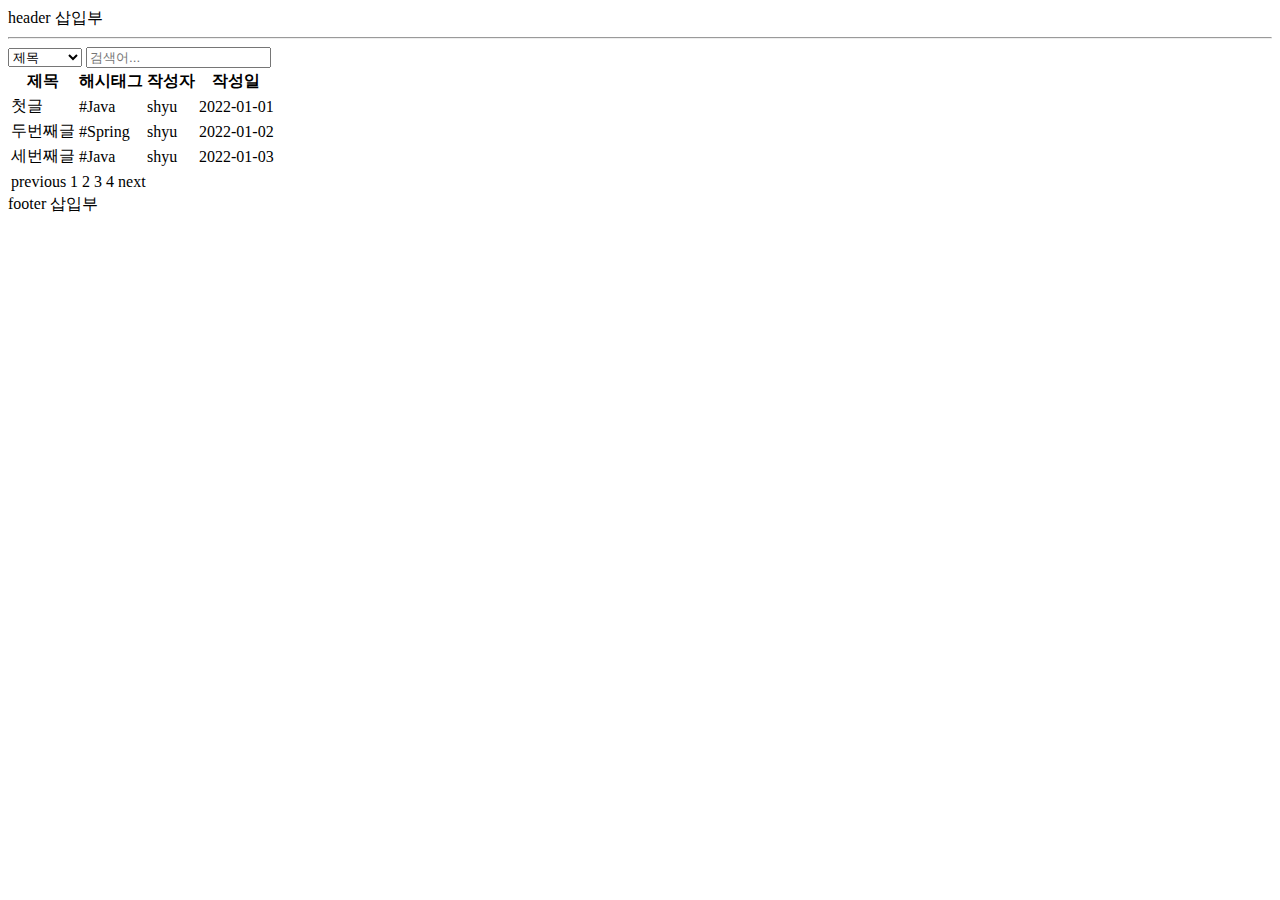
==== project-board/src/main/resources/templates/articles/index.html @ 0488b50c "#18 - 게시판 뷰 기본 골격 작성" ====
<!DOCTYPE html>
<html lang="ko">
<head>
    <meta charset="UTF-8">
    <title>게시판 페이지</title>
</head>
<body>

    <header>
        header 삽입부
        <hr>
    </header>

    <main>
        <form>
            <label for="search-type" hidden="hidden">유형</label>
            <select id="search-type" name="search-type">
                <option>제목</option>
                <option>본문</option>
                <option>ID</option>
                <option>닉네임</option>
                <option>해시태그</option>
            </select>
            <label for = "search-value" hidden>검색어</label>
            <input id="search-value" type="search" placeholder="검색어..." name="search-value">
        </form>

        <table>
            <thead>
                <tr>
                    <th>제목</th>
                    <th>해시태그</th>
                    <th>작성자</th>
                    <th>작성일</th>
                </tr>
            </thead>
            <tbody>
                <tr>
                    <td>첫글</td>
                    <td>#Java</td>
                    <td>shyu</td>
                    <td>2022-01-01</td>
                </tr>
                <tr>
                    <td>두번째글</td>
                    <td>#Spring</td>
                    <td>shyu</td>
                    <td>2022-01-02</td>
                </tr>
                <tr>
                    <td>세번째글</td>
                    <td>#Java</td>
                    <td>shyu</td>
                    <td>2022-01-03</td>
                </tr>
            </tbody>
            <tfoot>

            </tfoot>
        </table>

        <nav>
            <table>
                <tr>
                    <td>previous</td>
                    <td>1</td>
                    <td>2</td>
                    <td>3</td>
                    <td>4</td>
                    <td>next</td>
                </tr>
            </table>
        </nav>
    </main>

    <footer>
        footer 삽입부
    </footer>


</body>
</html>
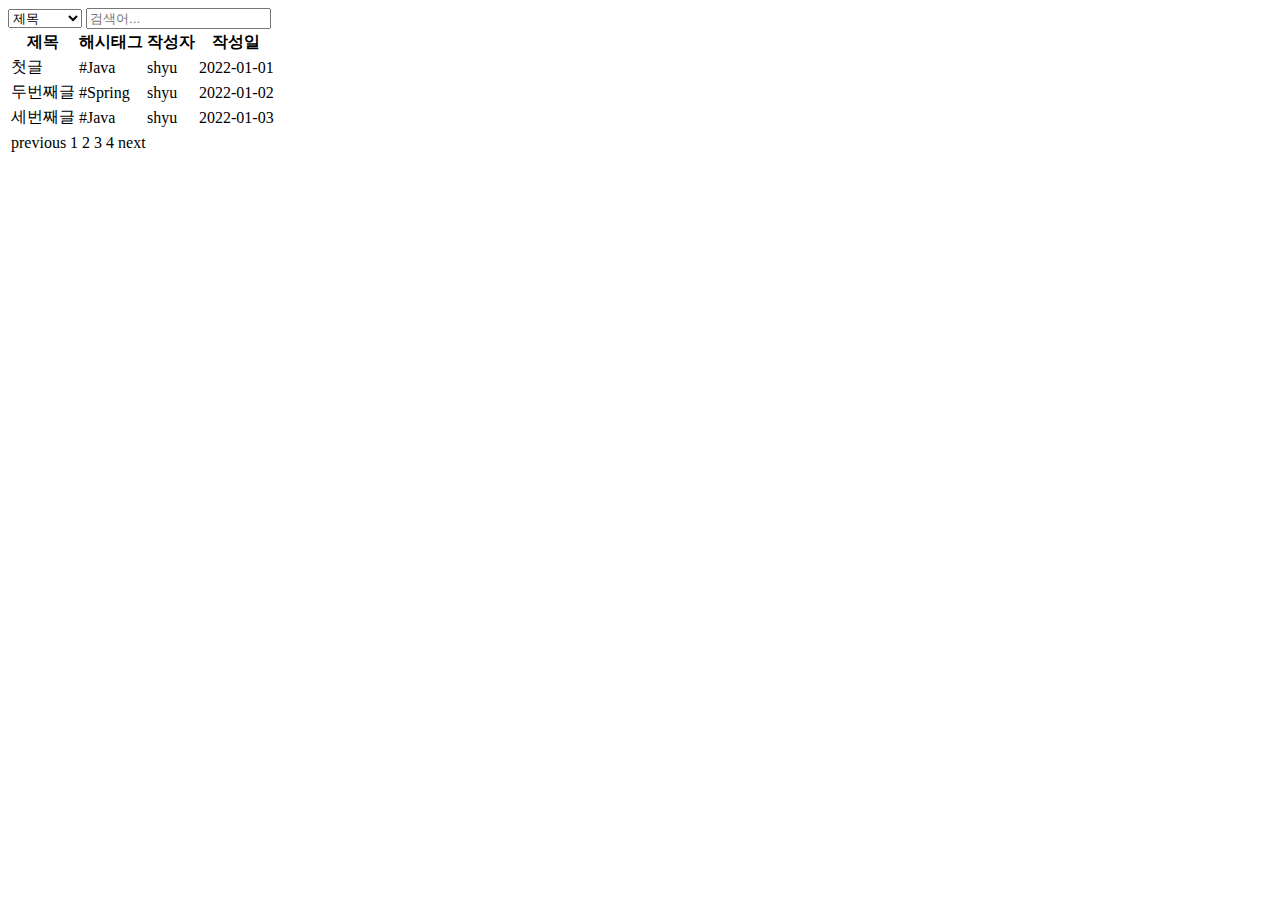
==== commit 9c78fcbf: "#18 - 게시판 페이지의 헤더, 푸터를 분리" ====
--- a/project-board/src/main/resources/templates/articles/index.html
+++ b/project-board/src/main/resources/templates/articles/index.html
@@ -1,15 +1,13 @@
 <!DOCTYPE html>
-<html lang="ko">
+<html lang="ko" xmlns:th="http://www.thymeleaf.org">
 <head>
     <meta charset="UTF-8">
     <title>게시판 페이지</title>
 </head>
+
 <body>
 
-    <header>
-        header 삽입부
-        <hr>
-    </header>
+    <header th:replace="header :: header"></header>
 
     <main>
         <form>
@@ -73,10 +71,7 @@
         </nav>
     </main>
 
-    <footer>
-        footer 삽입부
-    </footer>
-
+    <footer th:replace="footer :: footer"></footer>
 
 </body>
-</html>+</html>
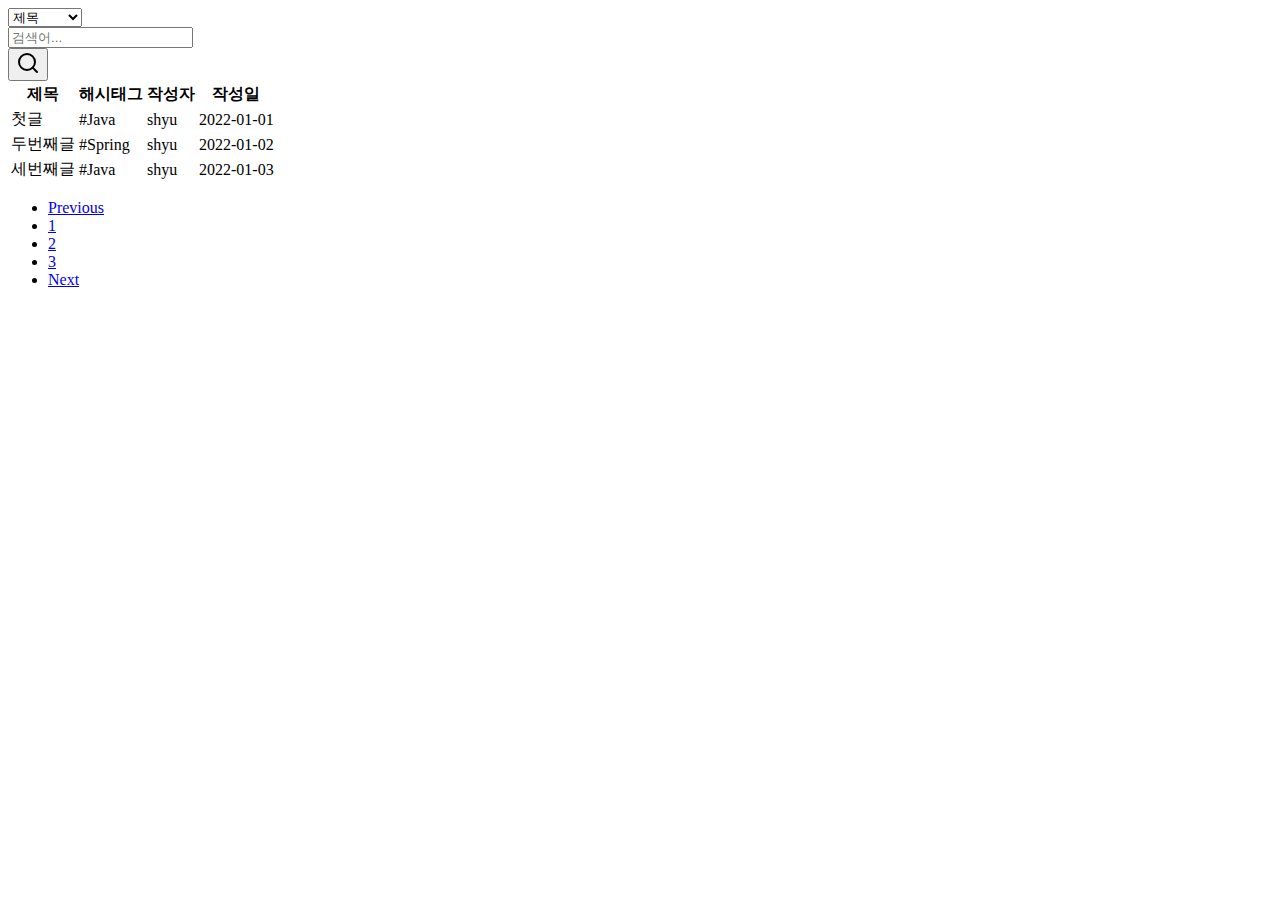
==== commit fcf24a97: "#18 - 게시판, 게시글 페이지에 부트스트랩 및 예제 코드 적용" ====
--- a/project-board/src/main/resources/templates/articles/index.html
+++ b/project-board/src/main/resources/templates/articles/index.html
@@ -1,35 +1,64 @@
 <!DOCTYPE html>
-<html lang="ko" xmlns:th="http://www.thymeleaf.org">
+<html lang="ko">
 <head>
     <meta charset="UTF-8">
+    <meta name="viewport" content="width=device-width, initial-scale=1">
     <title>게시판 페이지</title>
+
+    <link href="https://cdn.jsdelivr.net/npm/bootstrap@5.3.2/dist/css/bootstrap.min.css" rel="stylesheet" integrity="sha384-T3c6CoIi6uLrA9TneNEoa7RxnatzjcDSCmG1MXxSR1GAsXEV/Dwwykc2MPK8M2HN" crossorigin="anonymous">
+    <link href="/css/search-bar.css" rel ="stylesheet">
 </head>
 
 <body>
 
-    <header th:replace="header :: header"></header>
+    <header id="header"></header>
 
-    <main>
-        <form>
-            <label for="search-type" hidden="hidden">유형</label>
-            <select id="search-type" name="search-type">
-                <option>제목</option>
-                <option>본문</option>
-                <option>ID</option>
-                <option>닉네임</option>
-                <option>해시태그</option>
-            </select>
-            <label for = "search-value" hidden>검색어</label>
-            <input id="search-value" type="search" placeholder="검색어..." name="search-value">
-        </form>
+    <main class="container">
 
-        <table>
+        <div class="row">
+            <div class="card card-margin search-form">
+                <div class="card-body p-0">
+                    <form id="card search-form">
+                        <div class="row">
+                            <div class="col-12">
+                                <div class="row no-gutters">
+                                    <div class="col-lg-3 col-md-3 col-sm-12 p-0">
+                                        <label for="search-type" hidden>검색 유형</label>
+                                        <select class="form-control" id="search-type">
+                                            <option>제목</option>
+                                            <option>본문</option>
+                                            <option>id</option>
+                                            <option>닉네임</option>
+                                            <option>해시태그</option>
+                                        </select>
+                                    </div>
+                                    <div class="col-lg-8 col-md-6 col-sm-12 p-0">
+                                        <label for="search-value" hidden>검색어</label>
+                                        <input type="text" placeholder="검색어..." class="form-control" id="search-value" name="search-value">
+                                    </div>
+                                    <div class="col-lg-1 col-md-3 col-sm-12 p-0">
+                                        <button type="submit" class="btn btn-base">
+                                            <svg xmlns="http://www.w3.org/2000/svg" width="24" height="24" viewBox="0 0 24 24" fill="none" stroke="currentColor" stroke-width="2" stroke-linecap="round" stroke-linejoin="round" class="feather feather-search">
+                                                <circle cx="11" cy="11" r="8"></circle>
+                                                <line x1="21" y1="21" x2="16.65" y2="16.65"></line>
+                                            </svg>
+                                        </button>
+                                    </div>
+                                </div>
+                            </div>
+                        </div>
+                    </form>
+                </div>
+            </div>
+        </div>
+
+        <table class="table">
             <thead>
                 <tr>
-                    <th>제목</th>
-                    <th>해시태그</th>
-                    <th>작성자</th>
-                    <th>작성일</th>
+                    <th class="col-6">제목</th>
+                    <th class="col-2">해시태그</th>
+                    <th class="col">작성자</th>
+                    <th class="col">작성일</th>
                 </tr>
             </thead>
             <tbody>
@@ -57,21 +86,20 @@
             </tfoot>
         </table>
 
-        <nav>
-            <table>
-                <tr>
-                    <td>previous</td>
-                    <td>1</td>
-                    <td>2</td>
-                    <td>3</td>
-                    <td>4</td>
-                    <td>next</td>
-                </tr>
-            </table>
+        <nav aria-label="Page navigation example">
+            <ul class="pagination justify-content-center">
+                <li class="page-item"><a class="page-link" href="#">Previous</a></li>
+                <li class="page-item"><a class="page-link" href="#">1</a></li>
+                <li class="page-item"><a class="page-link" href="#">2</a></li>
+                <li class="page-item"><a class="page-link" href="#">3</a></li>
+                <li class="page-item"><a class="page-link" href="#">Next</a></li>
+            </ul>
         </nav>
+
     </main>
 
-    <footer th:replace="footer :: footer"></footer>
+    <footer id="footer"></footer>
 
+    <script src="https://cdn.jsdelivr.net/npm/bootstrap@5.3.2/dist/js/bootstrap.bundle.min.js" integrity="sha384-C6RzsynM9kWDrMNeT87bh95OGNyZPhcTNXj1NW7RuBCsyN/o0jlpcV8Qyq46cDfL" crossorigin="anonymous"></script>
 </body>
 </html>
